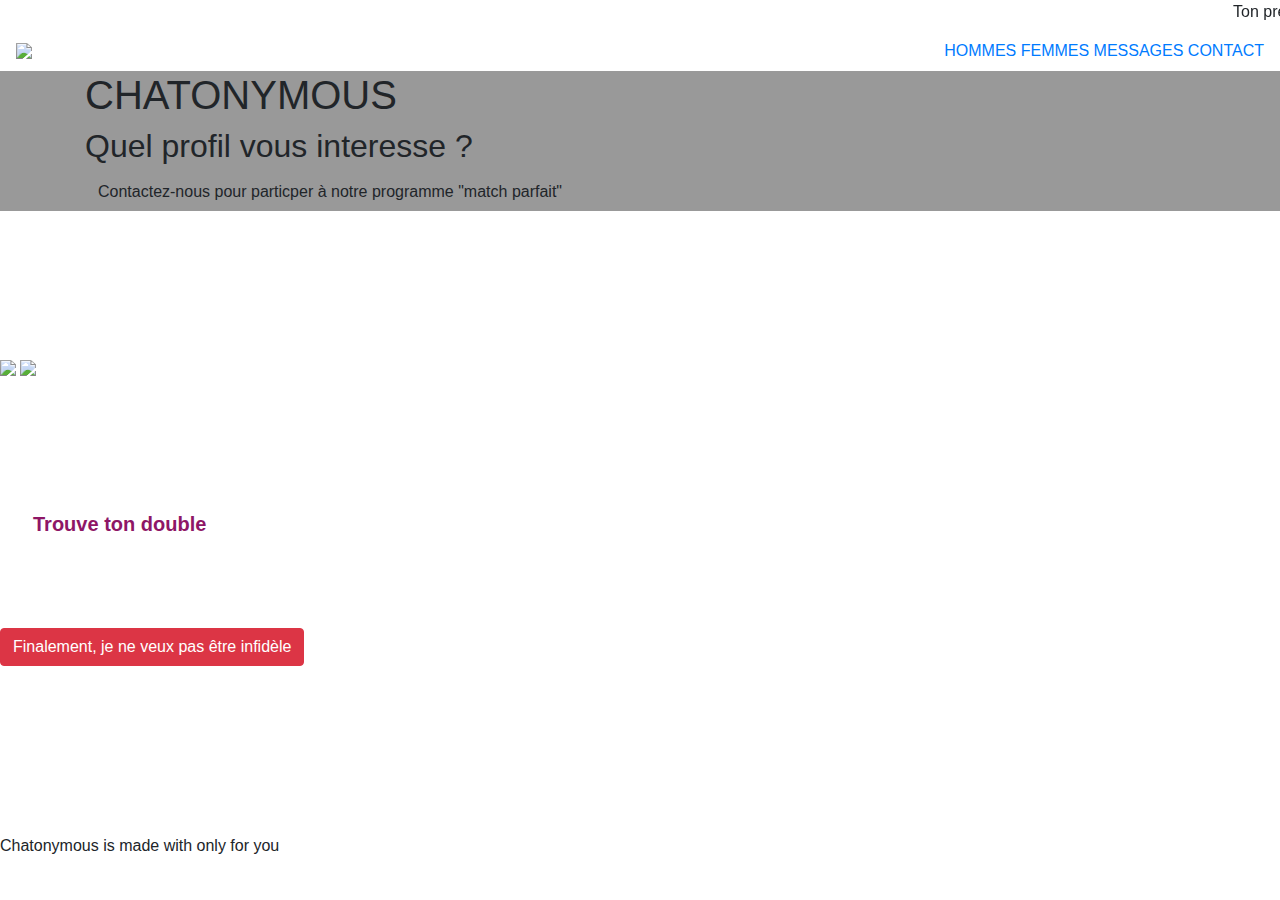
==== index.html @ 16ca5b7c "Update index.html" ====
<!DOCTYPE html>

<html>

<head>

	<meta charset="utf-8">
	<title>CHATONYMOUS</title>

	<link href="https://fonts.googleapis.com/css?family=Lobster&display=swap" rel="stylesheet">

	<link rel="stylesheet" href="https://use.fontawesome.com/releases/v5.8.2/css/all.css" integrity="sha384-oS3vJWv+0UjzBfQzYUhtDYW+Pj2yciDJxpsK1OYPAYjqT085Qq/1cq5FLXAZQ7Ay" crossorigin="anonymous">

	<link href="https://fonts.googleapis.com/css?family=Francois+One&display=swap" rel="stylesheet">

	<link rel="stylesheet" href="https://stackpath.bootstrapcdn.com/bootstrap/4.3.1/css/bootstrap.min.css" integrity="sha384-ggOyR0iXCbMQv3Xipma34MD+dH/1fQ784/j6cY/iJTQUOhcWr7x9JvoRxT2MZw1T" crossorigin="anonymous">

	<link rel="stylesheet" type="text/css" href="style.css">
 
</head>

<body>

	<marquee class=rouleau>Ton prénom c'est Wifi ? Parce que je sens une connexion entre nous  //  Ton père il bosse pas chez nintendo ? Parce que t'as un physique de déesse  //  Soyez originaux</marquee>
	

		<div class="navbar"> 
							
							<img src="https://image.spreadshirtmedia.net/image-server/v1/mp/compositions/T813A2PA3803PT17X72Y27R353D155895332FS3152/views/1,width=378,height=378,appearanceId=2,backgroundColor=000000,noPt=true,version=1558268177/masque-anonyme-t-shirt-premium-femme.jpg" class="logo">

						<div class="links">
							
							<a href="file:///Users/ewenekergrohenn/Desktop/SEMESTRE%202/DEV%20WEB/Projet%20Final%20WEB/Paghommes.html" target="_blank"class="link" >HOMMES</a>
							
							<a href="file:///Users/ewenekergrohenn/Desktop/SEMESTRE%202/DEV%20WEB/Projet%20Final%20WEB/Pagfemmes.html" target="_blank" class="link" >FEMMES</a>
							
							<a href="file:///Users/ewenekergrohenn/Desktop/SEMESTRE%202/DEV%20WEB/Projet%20Final%20WEB/Messages.html#" target="_blank" class="link" >MESSAGES</a>
							<a href="file:///Users/ewenekergrohenn/Desktop/SEMESTRE%202/DEV%20WEB/Projet%20Final%20WEB/Contact.html" target="_blank" class="link" >CONTACT</a>
							
						</div>

			</div>


	<div class="banner" style="background-image: linear-gradient(rgba(0,0,0,0.4),rgba(0,0,0,0.4)), url(https://i.pinimg.com/originals/fb/23/13/fb23136e2006aabceaf2393a9ef31873.jpg);">
 
  <div class="container">

			<h1>CHATONYMOUS</h1>   

		<h2>Quel profil vous interesse ?</h2>    			
		<a class="btn btn-flat" href="#">Contactez-nous pour particper à notre programme "match parfait"</a>
  
  </div>

</div>

		<br>
		<br>
		<br>
		<br>

		<i class="fas fa-venus-mars gender"></i>

		<br>
		<br>

		<img class="img0" src="images/HOMME.jpg" width="400">
		<a href="file:///Users/ewenekergrohenn/Desktop/SEMESTRE%202/DEV%20WEB/Projet%20Final%20WEB/Paghommes.html"></a>

			<i class="fas fa-heartbeat heart"></i>

		<img class="img0" src="images/FEMME.jpg" width="400">

<br>
<br>
<br>
<br>
<br>
<br>


<a class="typeform-share button" href="https://ewene.typeform.com/to/K71fra" 
									data-mode="popup" 
									style="display:inline-block;text-decoration:none;background-color:white;color:#8e1666;cursor:pointer;font-family:Helvetica,Arial,sans-serif;font-size:20px;line-height:50px;text-align:center;margin:0;height:50px;padding:0px 33px;border-radius:25px;max-width:100%;white-space:nowrap;overflow:hidden;text-overflow:ellipsis;font-weight:bold;-webkit-font-smoothing:antialiased;-moz-osx-font-smoothing:grayscale;"target="_blank"> Trouve ton double   </a> 

	<script> (function() { var qs,js,q,s,d=document, gi=d.getElementById, ce=d.createElement, gt=d.getElementsByTagName, id="typef_orm_share", b="https://embed.typeform.com/"; if(!gi.call(d,id)){ js=ce.call(d,"script"); js.id=id; js.src=b+"embed.js"; q=gt.call(d,"script")[0]; q.parentNode.insertBefore(js,q) } })() </script>

									<br>
									<br>
									<br>
									<br>

									<!-- Button trigger modal -->
<button type="button" class="btn btn-danger" data-toggle="modal" data-target="#exampleModal">
  Finalement, je ne veux pas être infidèle 

</button>

<!-- Modal -->
<div class="modal fade" id="exampleModal" tabindex="-1" role="dialog" aria-labelledby="exampleModalLabel" aria-hidden="true">
  <div class="modal-dialog" role="document">
    <div class="modal-content">
      <div class="modal-header">
        <h5 class="modal-title" id="exampleModalLabel">C'est un choix respectable !</h5>
        <button type="button" class="close" data-dismiss="modal" aria-label="Close">
          <span aria-hidden="true">&times;</span>
        </button>
      </div>
      <div class="modal-body">
        Mais es-tu certain(e) de vouloir nous quitter ?
      </div>
      <div class="modal-footer">
        <button type="button" class="btn btn-warning" data-dismiss="modal">Quitter</button>
        <button type="button" class="btn btn-success">Réfléchir encore quelques minutes</button>
      </div>
    </div>
  </div>
</div>


<br>
<br>
<br>
<br>

<div>
<script type='text/javascript' src='//s3.amazonaws.com/downloads.mailchimp.com/js/mc-validate.js'></script><script type='text/javascript'>(function($) {window.fnames = new Array(); window.ftypes = new Array();fnames[0]='EMAIL';ftypes[0]='email';fnames[1]='FNAME';ftypes[1]='text';fnames[2]='LNAME';ftypes[2]='text';fnames[3]='ADDRESS';ftypes[3]='address';fnames[4]='PHONE';ftypes[4]='phone';fnames[5]='BIRTHDAY';ftypes[5]='birthday';}(jQuery));var $mcj = jQuery.noConflict(true);</script>

    </div>

<br>
<br>
<br>
<br>

		<div class="footer">
  		<div class="footer-links">
    		<a href="https://github.com/Ewene-K"><i class="fab fa-github"></i></a>
    		<a href="https://www.instagram.com/ewene_krghn/"><i class="fab fa-instagram"></i></a>
    		<a href="https://www.facebook.com/eweneLK"><i class="fab fa-facebook"></i></a>
    		<a href="https://www.linkedin.com/in/ewene-leroy-kergrohenn-87b581152/"><i class="fab fa-linkedin"></i></a>
  		</div>
  
  <div class="footer-copyright">
    Chatonymous is made with <i class="fas fa-heart"></i> only for you
  </div>

<script src="https://code.jquery.com/jquery-3.3.1.slim.min.js" integrity="sha384-q8i/X+965DzO0rT7abK41JStQIAqVgRVzpbzo5smXKp4YfRvH+8abtTE1Pi6jizo" crossorigin="anonymous"></script>
<script src="https://cdnjs.cloudflare.com/ajax/libs/popper.js/1.14.7/umd/popper.min.js" integrity="sha384-UO2eT0CpHqdSJQ6hJty5KVphtPhzWj9WO1clHTMGa3JDZwrnQq4sF86dIHNDz0W1" crossorigin="anonymous"></script>
<script src="https://stackpath.bootstrapcdn.com/bootstrap/4.3.1/js/bootstrap.min.js" integrity="sha384-JjSmVgyd0p3pXB1rRibZUAYoIIy6OrQ6VrjIEaFf/nJGzIxFDsf4x0xIM+B07jRM" crossorigin="anonymous"></script>

</body>

</html>
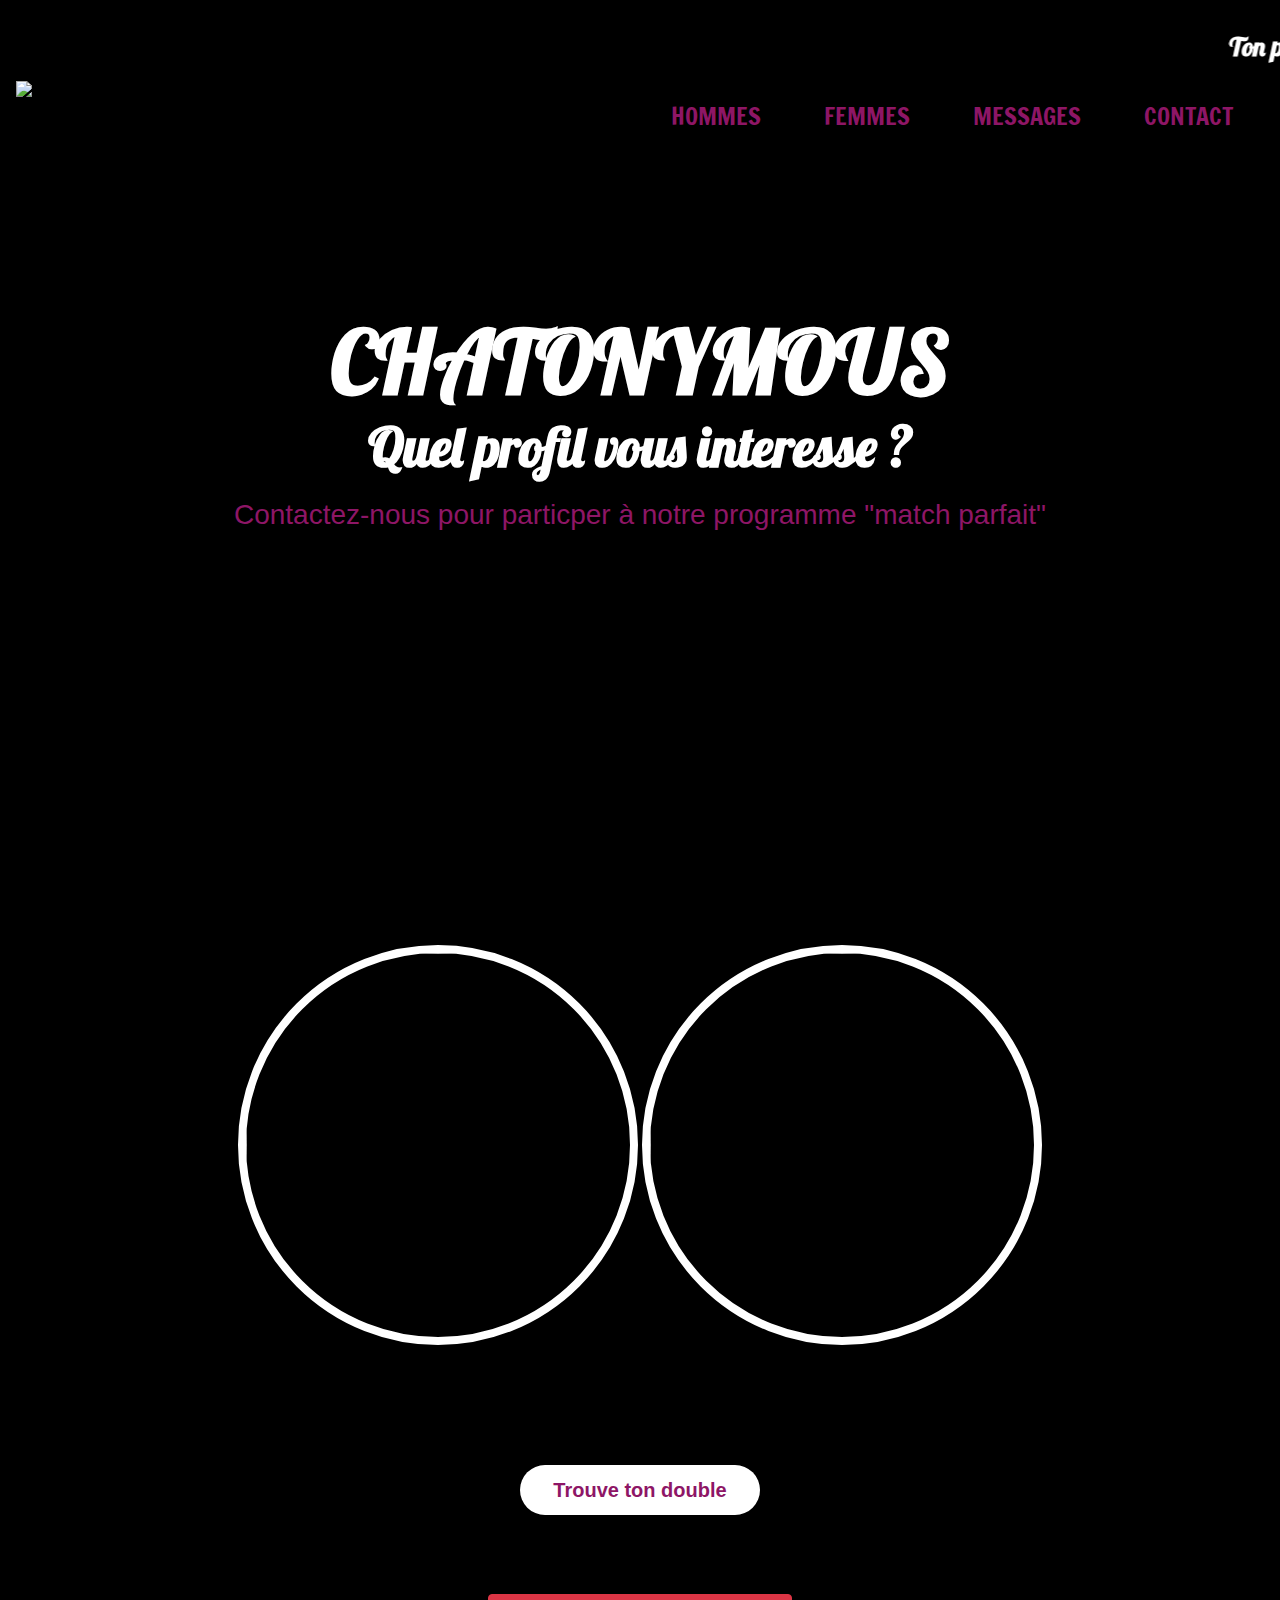
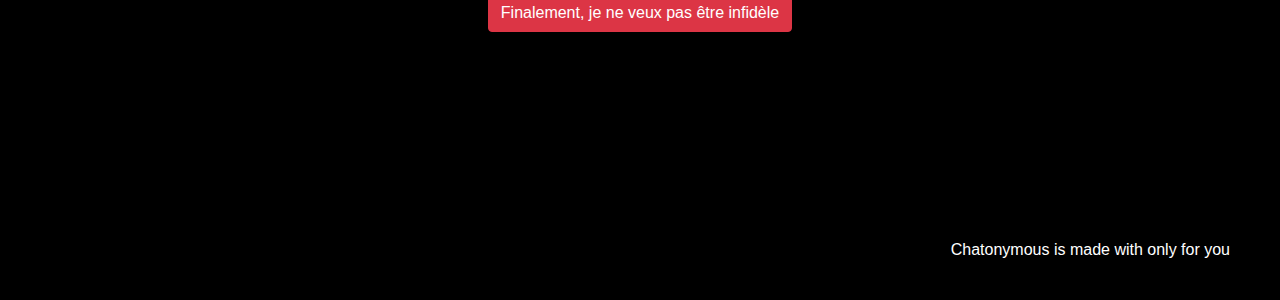
==== commit e361b110: "Update index.html" ====
--- a/index.html
+++ b/index.html
@@ -30,12 +30,12 @@
 
 						<div class="links">
 							
-							<a href="file:///Users/ewenekergrohenn/Desktop/SEMESTRE%202/DEV%20WEB/Projet%20Final%20WEB/Paghommes.html" target="_blank"class="link" >HOMMES</a>
+							<a href="Paghommes.html" target="_blank"class="link" >HOMMES</a>
 							
-							<a href="file:///Users/ewenekergrohenn/Desktop/SEMESTRE%202/DEV%20WEB/Projet%20Final%20WEB/Pagfemmes.html" target="_blank" class="link" >FEMMES</a>
+							<a href="Pagfemmes.html" target="_blank" class="link" >FEMMES</a>
 							
-							<a href="file:///Users/ewenekergrohenn/Desktop/SEMESTRE%202/DEV%20WEB/Projet%20Final%20WEB/Messages.html#" target="_blank" class="link" >MESSAGES</a>
-							<a href="file:///Users/ewenekergrohenn/Desktop/SEMESTRE%202/DEV%20WEB/Projet%20Final%20WEB/Contact.html" target="_blank" class="link" >CONTACT</a>
+							<a href="Messages.html#" target="_blank" class="link" >MESSAGES</a>
+							<a href="Contact.html" target="_blank" class="link" >CONTACT</a>
 							
 						</div>
 
@@ -153,3 +153,4 @@
 </body>
 
 </html>
+
--- a/style.css
+++ b/style.css
@@ -0,0 +1,463 @@
+body {
+	
+	font-family: 'Lobster', cursive;
+	text-align: center;
+
+	background: black;
+}
+
+h1 {
+
+	font-size: 66px;
+	font-family: 'Lobster', cursive;
+	font-weight: bold;
+	color: white;
+}
+
+h2 {
+
+	font-size: 54px;
+	font-family: 'Lobster', cursive;
+	font-weight: bold;
+	color: white;
+}
+
+.rouleau {
+	color: white;
+	font-size: 26px;
+  font-family: 'Lobster', cursive;
+  font-weight: bold;
+}
+
+.gender {
+
+	font-size: 88px;
+	color: #8e1666;
+}
+
+.heart {
+
+	font-size: 88px;
+	color: #8e1666;
+}
+
+.img0 {
+
+	border: 8px solid white;
+	border-radius: 50%;
+	object-fit: cover; 
+	height: 400px;
+	width: 400px;
+	box-shadow: 6px 6px 10px black;
+}
+
+.img0:hover {
+
+	width: 480px;
+	height: 500px;
+}
+
+.logo {
+
+	height: 70px;
+}
+
+.link {
+
+	background: black;
+	color: #8e1666;
+	font-size: 24px;
+	font-family: 'Francois One', sans-serif;
+}
+
+.links {
+
+	width: 50%;
+	display: flex;
+	justify-content: space-around;
+}
+
+.navbar {
+	
+	display: flex;
+	justify-content: space-between;
+	align-items: center;
+	background: black;
+
+}
+
+body, html{
+
+	height:30%;
+}
+
+body{
+
+	text-align: center;
+
+}
+
+.linksfooter {
+
+	width: 30%;
+	display: flex;
+	justify-content: space-around;
+}
+
+
+.footer {
+  background: black;
+  display: flex;
+  align-items: center;
+  justify-content: space-between;
+  height: 100px;
+  padding: 0px 50px;
+  color: white;
+}
+.footer-links {
+  display: flex;
+  align-items: center;
+}
+.footer-links a {
+  color: white;
+  opacity: 0.15;
+  text-decoration: none;
+  font-size: 24px;
+  padding: 0px 10px;
+}
+.footer-links a:hover {
+  opacity: 1;
+}
+.footer .fa-heart {
+  color: #D23333;
+}
+
+.banner {
+  background-size: cover;
+  background-position: center;
+  padding: 150px 0;
+}
+
+.banner h1 {
+  margin: 0;
+  color: white;
+  text-shadow: 1px 1px 3px rgba(0,0,0,0.2);
+  font-size: 88px;
+  font-weight: bold;
+}
+
+.banner p {
+  font-size: 20px;
+  color: white;
+  opacity: .7;
+  text-shadow: 1px 1px 3px rgba(0,0,0,0.2);
+}
+
+.btn-flat {
+	color: #8e1666;
+	font-size: 28px;
+}
+
+.nomsh1{
+	display: flex; 
+	justify-content: space-around;
+	font-size: 50px;
+	color: white;
+}
+
+body {
+  background: url(../img/bg.png) center no-repeat;
+  background-size: cover;
+  background-color: black;
+  margin: 0;
+  padding: 3vh 0;
+  font-family: 'Roboto', sans-serif; }
+
+img {
+  max-width: 100%; }
+
+ul {
+  padding-left: 0; }
+
+li {
+  list-style-type: none; }
+
+a {
+  -webkit-transition: all 0.3s ease;
+  -moz-transition: all 0.3s ease;
+  -ms-transition: all 0.3s ease;
+  -o-transition: all 0.3s ease;
+  transition: all 0.3s ease; }
+  a:hover {
+    -webkit-transition: all 0.3s ease;
+    -moz-transition: all 0.3s ease;
+    -ms-transition: all 0.3s ease;
+    -o-transition: all 0.3s ease;
+    transition: all 0.3s ease; }
+
+#wrapper {
+  width: 1024px;
+  height: 768px;
+  /*max-width: 90%;*/
+  max-height: 90%;
+  padding: 15px;
+  border-radius: 7px;
+  /*position: absolute;*/
+  /*left: 50%;*/
+  /*top: 50%;*/
+  /*transform: translate(-50%, -50%);*/
+  margin: auto;
+  background-image: -moz-linear-gradient(135deg, #fafaff 0%, #f7f7fc 100%);
+  background-image: -webkit-linear-gradient(135deg, #fafaff 0%, #f7f7fc 100%);
+  background-image: -ms-linear-gradient(135deg, #fafaff 0%, #f7f7fc 100%);
+  box-shadow: 0px 12px 30px 0px rgba(1, 50, 101, 0.07); }
+
+.sidebar {
+  width: 70px;
+  height: 100%;
+  border-radius: 7px;
+  float: left;
+  background-image: -moz-linear-gradient(90deg, #117ee7 0%, #108ef2 100%);
+  background-image: -webkit-linear-gradient(90deg, #117ee7 0%, #108ef2 100%);
+  background-image: -ms-linear-gradient(90deg, #117ee7 0%, #108ef2 100%);
+  box-shadow: 15px 15px 30px 0px rgba(1, 50, 101, 0.21);
+  padding: 35px 0;
+  position: relative; }
+
+
+  .sidebar .profile-img {
+    padding: 0 12px;
+    margin-bottom: 40px; }
+
+
+    .sidebar .profile-img img {
+      border-radius: 50%;
+      border: 3px solid #fff; }
+
+
+  .sidebar .sidebar-menu {
+    display: block; }
+
+
+    .sidebar .sidebar-menu .sidebar-menu__links {
+      display: block;
+      height: 55px;
+      border-left: 0px solid #fff;
+      text-align: center;
+      padding-top: 15px;
+      margin-bottom: 10px; }
+
+
+      .sidebar .sidebar-menu .sidebar-menu__links.active, .sidebar .sidebar-menu .sidebar-menu__links:hover {
+        background-color: #43a4f3;
+        border-left: 4px solid #fff; }
+
+
+  .sidebar .btn-menu {
+    position: absolute;
+    bottom: 25px;
+    display: block;
+    width: 100%;
+    text-align: center;
+    padding: 10px;
+    opacity: 1; }
+
+
+    .sidebar .btn-menu:hover {
+      opacity: .7; }
+
+
+.messages {
+  width: 345px;
+  height: 100%;
+  float: left;
+  margin-left: 15px;
+  position: relative; }
+
+
+  .messages .seacrh-bar {
+    border-radius: 7px;
+    background: #f0f2f4;
+    box-shadow: 9px 9px 30px 0px rgba(1, 50, 101, 0.21);
+    width: 100%;
+    height: 45px;
+    margin-bottom: 15px; }
+
+
+    .messages .seacrh-bar img {
+      margin: 14px 10px 15px 15px; }
+
+
+    .messages .seacrh-bar input {
+      background: none;
+      border: none;
+      height: 45px;
+      width: calc(100% - 50px); }
+
+
+      .messages .seacrh-bar input:focus {
+        outline: none; }
+
+
+  .messages .messages__item {
+    background: #fff;
+    box-shadow: 9px 9px 30px 0px rgba(1, 50, 101, 0.21);
+    border-radius: 7px;
+    width: 100%;
+    height: 115px;
+    margin-bottom: 15px;
+    padding: 20px 15px;
+    display: block;
+    position: relative;
+    overflow: hidden; }
+
+
+    .messages .messages__item:hover, .messages .messages__item.active {
+      text-decoration: none;
+      box-shadow: 9px 9px 30px 10px rgba(1, 50, 101, 0.21);
+      background: #f0f2f4; }
+
+
+    .messages .messages__item .name {
+      color: #8e1666;
+      font-size: 16px;
+      font-weight: 500;
+      float: left; }
+
+
+    .messages .messages__item .date {
+      float: right;
+      color: #c0c0c0; }
+
+
+    .messages .messages__item .content {
+      float: left;
+      padding: 10px 0;
+      color: #565656;
+      font-size: 15px; }
+
+
+    .messages .messages__item.unread:after {
+      content: '';
+      width: 25px;
+      height: 25px;
+      position: absolute;
+      right: -12px;
+      top: 50px;
+      border-radius: 50%;
+      background-image: -moz-linear-gradient(90deg, #117ee7 0%, #108ef2 100%);
+      background-image: -webkit-linear-gradient(90deg, #117ee7 0%, #108ef2 100%);
+      background-image: -ms-linear-gradient(90deg, #117ee7 0%, #108ef2 100%);
+      box-shadow: 5px 5px 30px 0px rgba(1, 50, 101, 0.21); }
+
+
+.message-content {
+  background: #fff;
+  border-radius: 7px;
+  box-shadow: 9px 9px 30px 0px rgba(1, 50, 101, 0.21);
+  max-width: 550px;
+  width: 100%;
+  height: 100%;
+  float: right;
+  position: relative; }
+
+
+  .message-content .message-content__item .message-content-header {
+    border-bottom: 1px solid black;
+    padding: 20px 15px;
+    position: relative;
+    height: 95px; }
+
+
+    .message-content .message-content__item .message-content-header .name {
+      font-size: 21px;
+      color: #8e1666;
+      font-weight: 500; }
+
+
+    .message-content .message-content__item .message-content-header .phone {
+      font-size: 16px;
+      color: #a3a3a7; }
+
+
+    .message-content .message-content__item .message-content-header img {
+      position: absolute;
+      top: 30px;
+      right: 15px;
+      background: black; }
+
+
+  .message-content .message-box {
+    padding: 25px;
+    height: calc(100% - 175px); }
+
+
+    .message-content .message-box .message-box__item {
+      margin-bottom: 15px; }
+
+
+      .message-content .message-box .message-box__item.incoming {
+        text-align: left; }
+
+
+        .message-content .message-box .message-box__item.incoming .time {
+          right: 0; }
+
+
+      .message-content .message-box .message-box__item.outgoing {
+        text-align: right; }
+
+
+        .message-content .message-box .message-box__item.outgoing .time {
+          left: 0; }
+
+
+      .message-content .message-box .message-box__item .name {
+        color: pink;
+        font-size: 16px;
+        font-weight: 400; }
+
+
+      .message-content .message-box .message-box__item .box-text {
+        background: #f0f2f4;
+        display: inline-block;
+        padding: 20px 15px;
+        padding-right: 50px;
+        font-size: 16px;
+        color: black;
+        border-radius: 7px;
+        max-width: 90%;
+        margin-top: 10px;
+        text-align: left;
+        position: relative;
+        margin-bottom: 20px; }
+
+
+        .message-content .message-box .message-box__item .box-text .time {
+          position: absolute;
+          bottom: -25px;
+          font-size: 13px;
+          color: pink; }
+
+
+  .message-content .message-form {
+    height: 75px;
+    border-top: 1px solid #e0e2e4;
+    padding: 20px 15px; }
+
+
+    .message-content .message-form input {
+      width: calc(100% - 50px);
+      border: none;
+      font-size: 16px;
+      margin-top: 5px; }
+
+
+    .message-content .message-form img {
+      float: right;
+      margin-top: 10px; }
+
+
+.mc-field-group {
+  color: #8e1666;
+}
